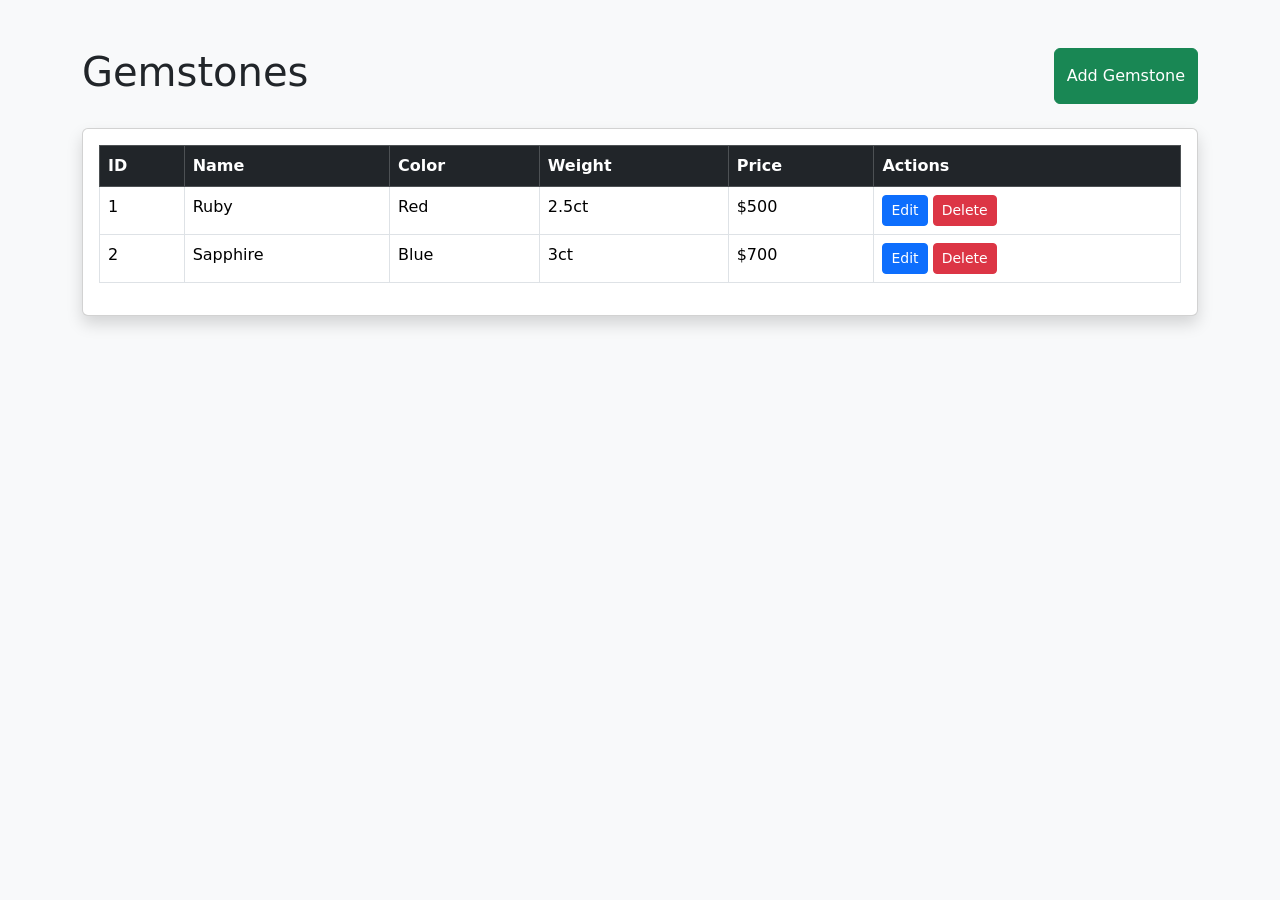
==== gemstones.html @ d3902eda "Added gemstones management page" ====
<!DOCTYPE html>
<html lang="en">
<head>
  <meta charset="UTF-8">
  <meta name="viewport" content="width=device-width, initial-scale=1.0">

  <title>Gemstones</title>

  <link href="https://cdn.jsdelivr.net/npm/bootstrap@5.3.3/dist/css/bootstrap.min.css" rel="stylesheet">
</head>

<body class="bg-light">

<div class="container mt-5">

  <div class="d-flex justify-content-between mb-4">

    <h1>Gemstones</h1>

    <button class="btn btn-success">
      Add Gemstone
    </button>

  </div>

  <div class="card shadow p-3">

    <table class="table table-bordered table-hover">

      <thead class="table-dark">

        <tr>
          <th>ID</th>
          <th>Name</th>
          <th>Color</th>
          <th>Weight</th>
          <th>Price</th>
          <th>Actions</th>
        </tr>

      </thead>

      <tbody>

        <tr>
          <td>1</td>
          <td>Ruby</td>
          <td>Red</td>
          <td>2.5ct</td>
          <td>$500</td>

          <td>
            <button class="btn btn-primary btn-sm">
              Edit
            </button>

            <button class="btn btn-danger btn-sm">
              Delete
            </button>
          </td>
        </tr>

        <tr>
          <td>2</td>
          <td>Sapphire</td>
          <td>Blue</td>
          <td>3ct</td>
          <td>$700</td>

          <td>
            <button class="btn btn-primary btn-sm">
              Edit
            </button>

            <button class="btn btn-danger btn-sm">
              Delete
            </button>
          </td>
        </tr>

      </tbody>

    </table>

  </div>

</div>

</body>
</html>
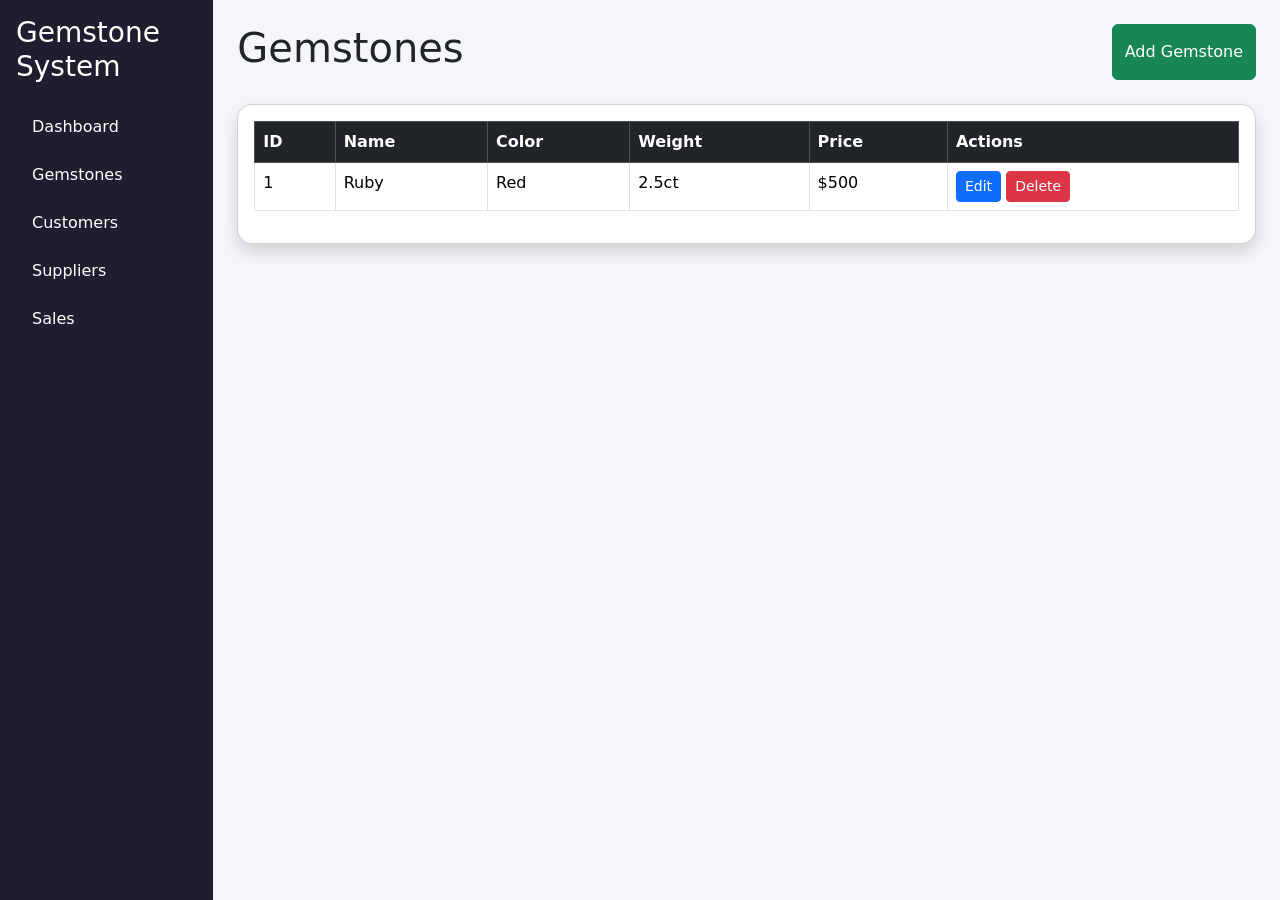
==== commit 51dbe5c8: "Completed frontend pages and sidebar" ====
--- a/gemstones.html
+++ b/gemstones.html
@@ -3,87 +3,100 @@
 <head>
   <meta charset="UTF-8">
   <meta name="viewport" content="width=device-width, initial-scale=1.0">
-
   <title>Gemstones</title>
 
   <link href="https://cdn.jsdelivr.net/npm/bootstrap@5.3.3/dist/css/bootstrap.min.css" rel="stylesheet">
+  <link rel="stylesheet" href="css/style.css">
 </head>
 
-<body class="bg-light">
+<body>
 
-<div class="container mt-5">
+<div class="container-fluid">
+  <div class="row">
 
-  <div class="d-flex justify-content-between mb-4">
+    <div class="col-md-2 sidebar text-white p-3">
 
-    <h1>Gemstones</h1>
+      <h3 class="mb-4">Gemstone System</h3>
 
-    <button class="btn btn-success">
-      Add Gemstone
-    </button>
+      <ul class="nav flex-column">
+
+        <li class="nav-item mb-2">
+          <a href="dashboard.html" class="nav-link text-white">Dashboard</a>
+        </li>
+
+        <li class="nav-item mb-2">
+          <a href="gemstones.html" class="nav-link text-white">Gemstones</a>
+        </li>
+
+        <li class="nav-item mb-2">
+          <a href="customers.html" class="nav-link text-white">Customers</a>
+        </li>
+
+        <li class="nav-item mb-2">
+          <a href="suppliers.html" class="nav-link text-white">Suppliers</a>
+        </li>
+
+        <li class="nav-item mb-2">
+          <a href="sales.html" class="nav-link text-white">Sales</a>
+        </li>
+
+      </ul>
+
+    </div>
+
+    <div class="col-md-10 p-4 main-content">
+
+      <div class="d-flex justify-content-between mb-4">
+
+        <h1>Gemstones</h1>
+
+        <button class="btn btn-success">
+          Add Gemstone
+        </button>
+
+      </div>
+
+      <div class="card shadow p-3">
+
+        <table class="table table-bordered table-hover">
+
+          <thead class="table-dark">
+
+            <tr>
+              <th>ID</th>
+              <th>Name</th>
+              <th>Color</th>
+              <th>Weight</th>
+              <th>Price</th>
+              <th>Actions</th>
+            </tr>
+
+          </thead>
+
+          <tbody>
+
+            <tr>
+              <td>1</td>
+              <td>Ruby</td>
+              <td>Red</td>
+              <td>2.5ct</td>
+              <td>$500</td>
+
+              <td>
+                <button class="btn btn-primary btn-sm">Edit</button>
+                <button class="btn btn-danger btn-sm">Delete</button>
+              </td>
+            </tr>
+
+          </tbody>
+
+        </table>
+
+      </div>
+
+    </div>
 
   </div>
-
-  <div class="card shadow p-3">
-
-    <table class="table table-bordered table-hover">
-
-      <thead class="table-dark">
-
-        <tr>
-          <th>ID</th>
-          <th>Name</th>
-          <th>Color</th>
-          <th>Weight</th>
-          <th>Price</th>
-          <th>Actions</th>
-        </tr>
-
-      </thead>
-
-      <tbody>
-
-        <tr>
-          <td>1</td>
-          <td>Ruby</td>
-          <td>Red</td>
-          <td>2.5ct</td>
-          <td>$500</td>
-
-          <td>
-            <button class="btn btn-primary btn-sm">
-              Edit
-            </button>
-
-            <button class="btn btn-danger btn-sm">
-              Delete
-            </button>
-          </td>
-        </tr>
-
-        <tr>
-          <td>2</td>
-          <td>Sapphire</td>
-          <td>Blue</td>
-          <td>3ct</td>
-          <td>$700</td>
-
-          <td>
-            <button class="btn btn-primary btn-sm">
-              Edit
-            </button>
-
-            <button class="btn btn-danger btn-sm">
-              Delete
-            </button>
-          </td>
-        </tr>
-
-      </tbody>
-
-    </table>
-
-  </div>
-
 </div>
 
 </body>
--- a/css/style.css
+++ b/css/style.css
@@ -0,0 +1,22 @@
+.sidebar{
+    background-color: #1e1e2f !important;
+    min-height: 100vh;
+}
+
+.main-content{
+    background-color: #f4f6f9;
+    min-height: 100vh;
+}
+
+.nav-link{
+    color: white !important;
+}
+
+.nav-link:hover{
+    background-color: #343a40;
+    border-radius: 8px;
+}
+
+.card{
+    border-radius: 15px;
+}
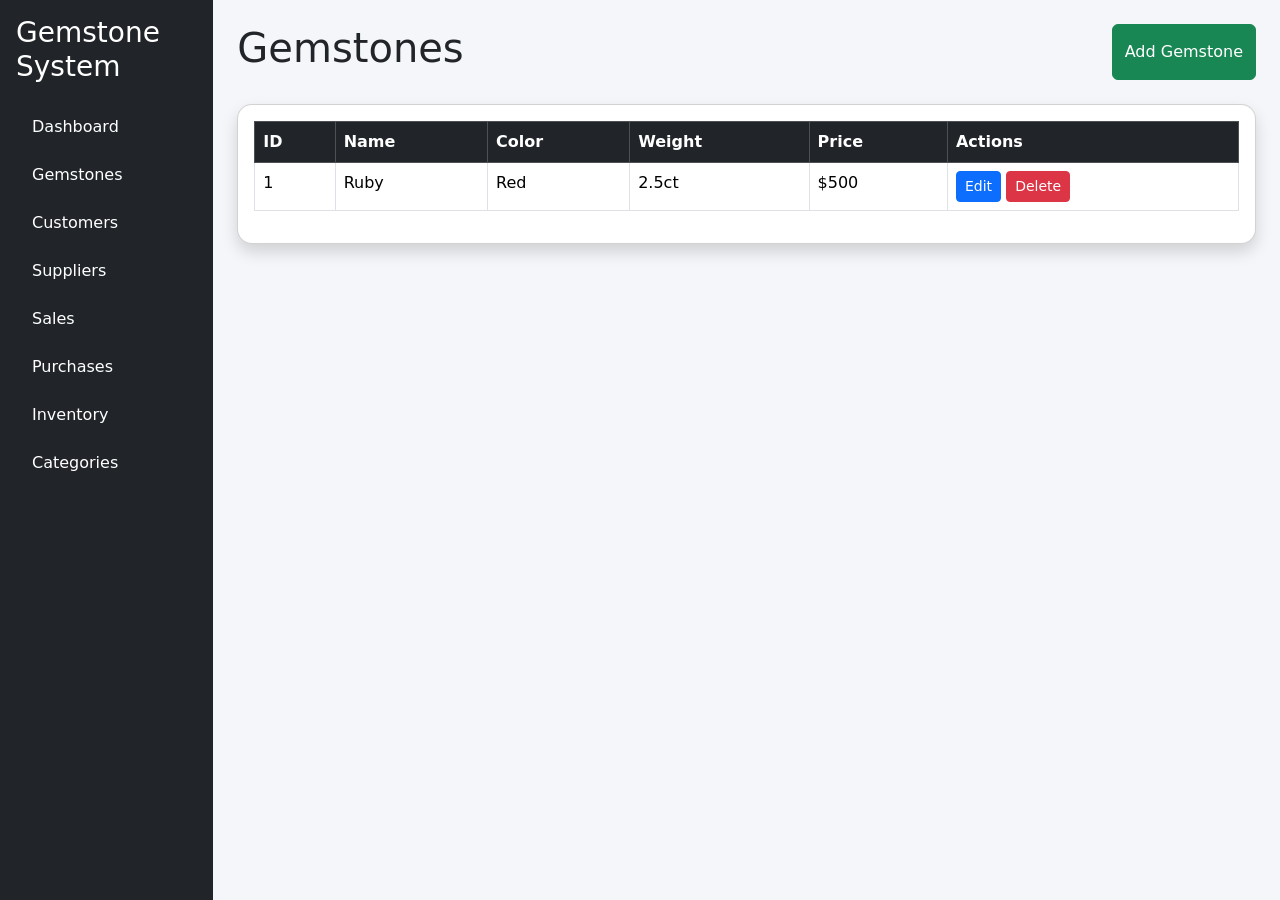
==== commit d6143508: "Added complete frontend pages" ====
--- a/gemstones.html
+++ b/gemstones.html
@@ -14,54 +14,31 @@
 <div class="container-fluid">
   <div class="row">
 
-    <div class="col-md-2 sidebar text-white p-3">
-
+    <div class="col-md-2 bg-dark text-white vh-100 p-3">
       <h3 class="mb-4">Gemstone System</h3>
 
       <ul class="nav flex-column">
-
-        <li class="nav-item mb-2">
-          <a href="dashboard.html" class="nav-link text-white">Dashboard</a>
-        </li>
-
-        <li class="nav-item mb-2">
-          <a href="gemstones.html" class="nav-link text-white">Gemstones</a>
-        </li>
-
-        <li class="nav-item mb-2">
-          <a href="customers.html" class="nav-link text-white">Customers</a>
-        </li>
-
-        <li class="nav-item mb-2">
-          <a href="suppliers.html" class="nav-link text-white">Suppliers</a>
-        </li>
-
-        <li class="nav-item mb-2">
-          <a href="sales.html" class="nav-link text-white">Sales</a>
-        </li>
-
+        <li class="nav-item mb-2"><a href="dashboard.html" class="nav-link text-white">Dashboard</a></li>
+        <li class="nav-item mb-2"><a href="gemstones.html" class="nav-link text-white">Gemstones</a></li>
+        <li class="nav-item mb-2"><a href="customers.html" class="nav-link text-white">Customers</a></li>
+        <li class="nav-item mb-2"><a href="suppliers.html" class="nav-link text-white">Suppliers</a></li>
+        <li class="nav-item mb-2"><a href="sales.html" class="nav-link text-white">Sales</a></li>
+        <li class="nav-item mb-2"><a href="purchases.html" class="nav-link text-white">Purchases</a></li>
+        <li class="nav-item mb-2"><a href="inventory.html" class="nav-link text-white">Inventory</a></li>
+        <li class="nav-item mb-2"><a href="categories.html" class="nav-link text-white">Categories</a></li>
       </ul>
-
     </div>
 
     <div class="col-md-10 p-4 main-content">
 
       <div class="d-flex justify-content-between mb-4">
-
         <h1>Gemstones</h1>
-
-        <button class="btn btn-success">
-          Add Gemstone
-        </button>
-
+        <button class="btn btn-success">Add Gemstone</button>
       </div>
 
       <div class="card shadow p-3">
-
         <table class="table table-bordered table-hover">
-
           <thead class="table-dark">
-
             <tr>
               <th>ID</th>
               <th>Name</th>
@@ -70,28 +47,22 @@
               <th>Price</th>
               <th>Actions</th>
             </tr>
-
           </thead>
 
           <tbody>
-
             <tr>
               <td>1</td>
               <td>Ruby</td>
               <td>Red</td>
               <td>2.5ct</td>
               <td>$500</td>
-
               <td>
                 <button class="btn btn-primary btn-sm">Edit</button>
                 <button class="btn btn-danger btn-sm">Delete</button>
               </td>
             </tr>
-
           </tbody>
-
         </table>
-
       </div>
 
     </div>
